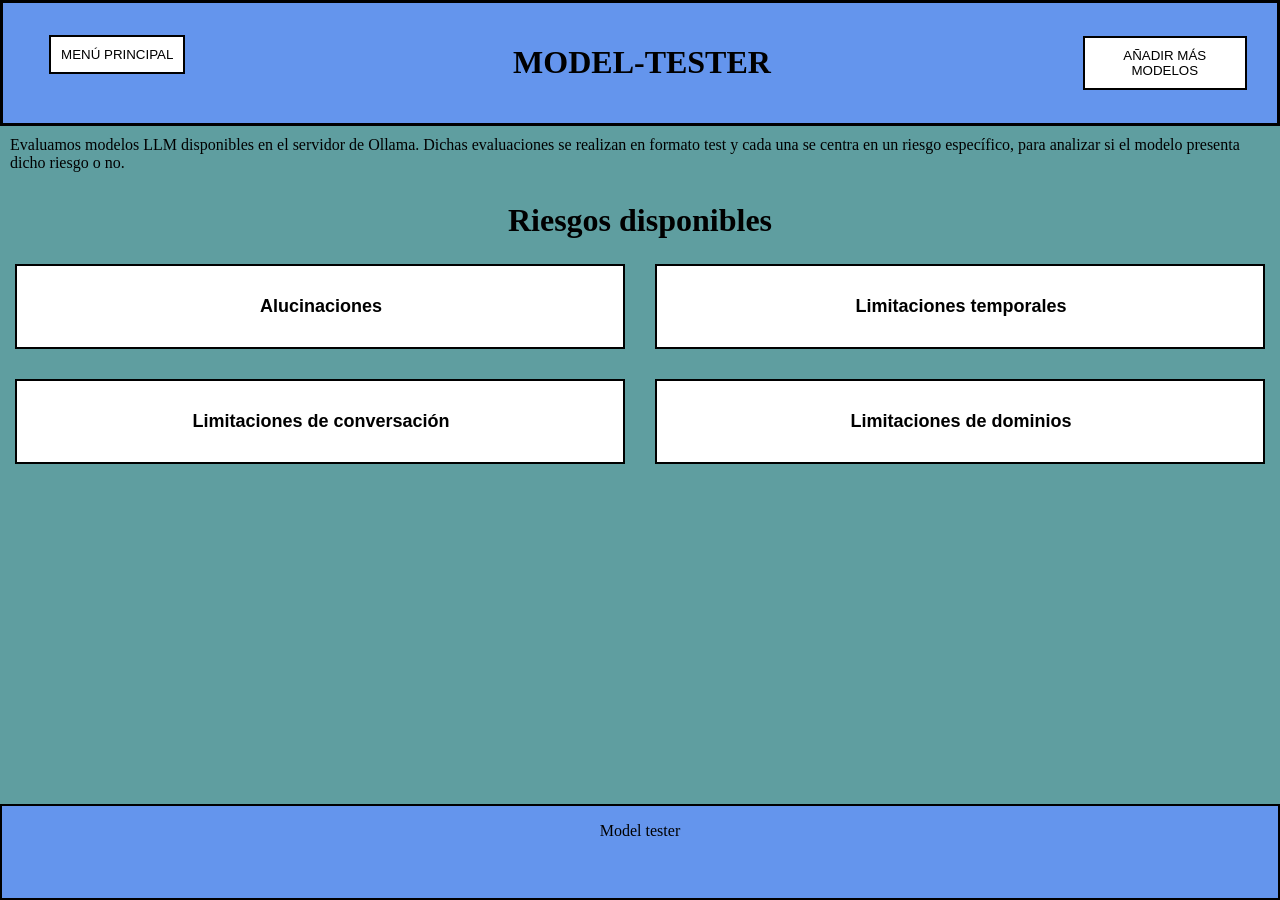
==== index.html @ 1b0fd83d "commit2" ====
<!DOCTYPE html>
<html lang="es">
<head>
    <meta charset="UTF-8">
    <title>InitPage</title>
    <link rel="stylesheet" href="./style/main.css">
</head>
<body>
  <header>
    <div class= "home-button">
       <button id="home-button" onclick="window.location.href='index.html'">MENÚ PRINCIPAL</button>
    </div>
    <h1 class="webtitle">MODEL-TESTER</h1>
    <aside class="userpanel">
        <button id="up_button" onclick="window.location.href='./frontend/ask.html'">AÑADIR MÁS MODELOS</button>
    </aside>
  </header>
  <p> Evaluamos modelos LLM disponibles en el servidor de Ollama. Dichas evaluaciones se realizan en formato test y cada una se centra en un riesgo específico, para analizar si el modelo presenta dicho riesgo o no.</p>
  <h2 class="subtitle">Riesgos disponibles</h2>
  <div class="container">
    <button class="risk-boton" onclick="window.location.href='./frontend/risks.html?riesgo=alucinaciones'"><b class="texto_risk">Alucinaciones</b></button>
    <button class="risk-boton" onclick="window.location.href='./frontend/risks.html?riesgo=lim_temporal'"><b class="texto_risk">Limitaciones temporales</b></button>
    <button class="risk-boton" onclick="window.location.href='./frontend/risks.html?riesgo=falta_contexto'"><b class="texto_risk">Limitaciones de conversación</b></button>
    <button class="risk-boton" onclick="window.location.href='./frontend/risks.html?riesgo=lim_dominio'"><b class="texto_risk">Limitaciones de dominios</b></button>
  </div>
  <footer class="footer">
    <p>Model tester</p>
  </footer>
</body>

</html>
---- style/main.css ----
header {
    background-color: cornflowerblue;
    padding: 20px;
    text-align: center;
    display: flex;
    flex-direction: row;
    border: 3px solid black;
}

body {
    background-color: cadetblue;
    min-height: 100vh;
    display: flex;
    flex-direction: column;
    margin: 0;
    font-family: 'Times New Roman', Times, serif;
}

p, h2 {
    color: black;
    margin: 10px;
}

.subtitle {
    font-size: xx-large;
    text-align: center;
    margin-top: 20px;
}


.home-button {
    height: max-content;
    align-items: center;
    justify-content: center;
    padding: 2px;
    width: 15%;
}

.home-button > button, .userpanel > button {
    margin: 10px;
    padding: 10px;
    background-color: white;
    border: 2px solid black;
    color: black;
}

.usr{
    font-size: large;
    color: black;
    margin: 2px;
    background-color: white;
}

.webtitle {
    font-size: xx-large;
    text-align: center;
    width: 70%;
}

.userpanel {
    display: flex;
    flex-direction: row;
    align-items: center;
    justify-content: center;
    width: 15%;
}

.up_button {
    border: 2px solid black;
    font-size: medium;
    background-color: white;
    margin: 5px;
    color: black;
}


.container {
    display: flex;
    flex-wrap: wrap; /* permite varias filas */
    justify-content: center;
}


.risk-boton {
    flex: 0 1 calc(50% - 30px);  /* ya no crecen */
    display: flex;
    align-items: center; 
    justify-content: center;
    border: 2px solid black;
    background-color: white;
    margin: 15px;
    padding: 30px; /* controla altura */
    color: black;
    cursor: pointer;
    transition: background 0.2s;
}

.texto_risk{
    width: 80%;
    font-size: large;
    text-align: center; 
    padding-left: 2px;
}

.nota{
    width: 20%;
    font-size: large;
    justify-content: center;
    text-align: right; 
}

footer {
    margin-top: auto;
    background-color: cornflowerblue;
    text-align: center;
    border: 2px solid black;
    padding: 6px;
    height: 80px;
}

footer > p, a{
    color: black;
    font-size: medium;
}
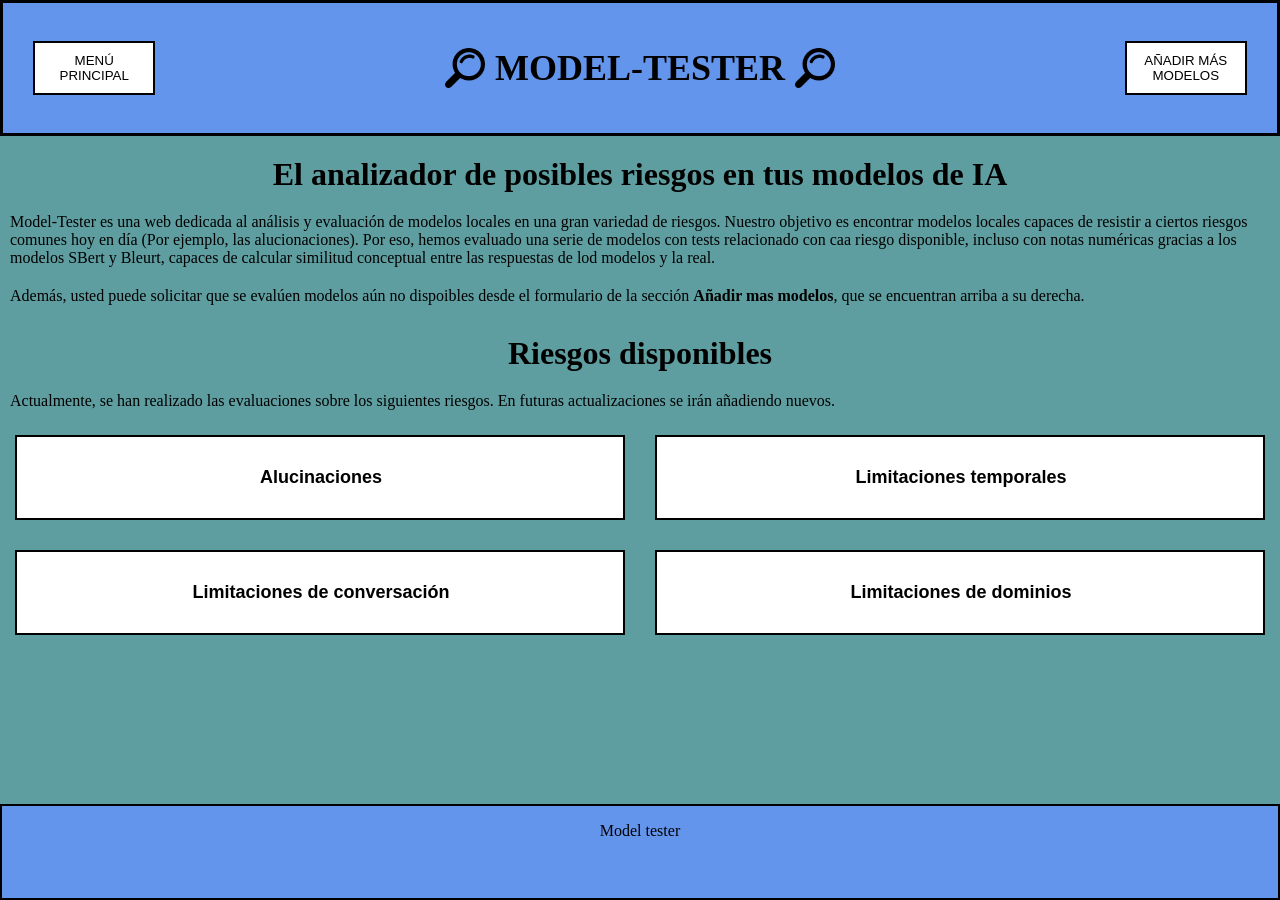
==== commit 649cef3b: "commit14" ====
--- a/index.html
+++ b/index.html
@@ -10,18 +10,25 @@
     <div class= "home-button">
        <button id="home-button" onclick="window.location.href='index.html'">MENÚ PRINCIPAL</button>
     </div>
-    <h1 class="webtitle">MODEL-TESTER</h1>
+    <div class="webtitle">
+      <img class="lupa" src="./images/64673.png">
+      <h1>MODEL-TESTER</h1>
+      <img class="lupa" src="./images/64673.png">
+    </div>
     <aside class="userpanel">
-        <button id="up_button" onclick="window.location.href='./frontend/ask.html'">AÑADIR MÁS MODELOS</button>
+        <button id="up_button" onclick="window.location.href='ask.html'">AÑADIR MÁS MODELOS</button>
     </aside>
   </header>
-  <p> Evaluamos modelos LLM disponibles en el servidor de Ollama. Dichas evaluaciones se realizan en formato test y cada una se centra en un riesgo específico, para analizar si el modelo presenta dicho riesgo o no.</p>
+  <h2 class="subtitle">El analizador de posibles riesgos en tus modelos de IA</h2>
+  <p> Model-Tester es una web dedicada al análisis y evaluación de modelos locales en una gran variedad de riesgos. Nuestro objetivo es encontrar modelos locales capaces de resistir a ciertos riesgos comunes hoy en día (Por ejemplo, las alucionaciones). Por eso, hemos evaluado una serie de modelos con tests relacionado con caa riesgo disponible, incluso con notas numéricas gracias a los modelos SBert y Bleurt, capaces de calcular similitud conceptual entre las respuestas de lod modelos y la real.</p>
+  <p> Además, usted puede solicitar que se evalúen modelos aún no dispoibles desde el formulario de la sección <b>Añadir mas modelos</b>, que se encuentran arriba a su derecha.</p>
   <h2 class="subtitle">Riesgos disponibles</h2>
+  <p>Actualmente, se han realizado las evaluaciones sobre los siguientes riesgos. En futuras actualizaciones se irán añadiendo nuevos.</p>
   <div class="container">
-    <button class="risk-boton" onclick="window.location.href='./frontend/risks.html?riesgo=alucinaciones'"><b class="texto_risk">Alucinaciones</b></button>
-    <button class="risk-boton" onclick="window.location.href='./frontend/risks.html?riesgo=lim_temporal'"><b class="texto_risk">Limitaciones temporales</b></button>
-    <button class="risk-boton" onclick="window.location.href='./frontend/risks.html?riesgo=falta_contexto'"><b class="texto_risk">Limitaciones de conversación</b></button>
-    <button class="risk-boton" onclick="window.location.href='./frontend/risks.html?riesgo=lim_dominio'"><b class="texto_risk">Limitaciones de dominios</b></button>
+    <button class="risk-boton" onclick="window.location.href='risks.html?riesgo=alucinaciones'"><b class="texto_risk">Alucinaciones</b></button>
+    <button class="risk-boton" onclick="window.location.href='risks.html?riesgo=lim_temporal'"><b class="texto_risk">Limitaciones temporales</b></button>
+    <button class="risk-boton" onclick="window.location.href='risks.html?riesgo=falta_contexto'"><b class="texto_risk">Limitaciones de conversación</b></button>
+    <button class="risk-boton" onclick="window.location.href='risks.html?riesgo=lim_dominio'"><b class="texto_risk">Limitaciones de dominios</b></button>
   </div>
   <footer class="footer">
     <p>Model tester</p>
--- a/style/main.css
+++ b/style/main.css
@@ -5,7 +5,11 @@
     display: flex;
     flex-direction: row;
     border: 3px solid black;
+    align-items: center;  
+    justify-content: space-between;
 }
+
+
 
 body {
     background-color: cadetblue;
@@ -29,10 +33,9 @@
 
 
 .home-button {
-    height: max-content;
-    align-items: center;
-    justify-content: center;
-    padding: 2px;
+    display: flex;
+    align-items: center;  
+    justify-content: center; 
     width: 15%;
 }
 
@@ -52,10 +55,19 @@
 }
 
 .webtitle {
-    font-size: xx-large;
-    text-align: center;
-    width: 70%;
+    font-size: large;
+    width: 100%;
+    display: flex;
+    flex-direction: row;
+    justify-content: center; 
+    align-items: center;    
 }
+
+.lupa {
+    width: 40px;
+    margin: 0 10px;
+}
+
 
 .userpanel {
     display: flex;
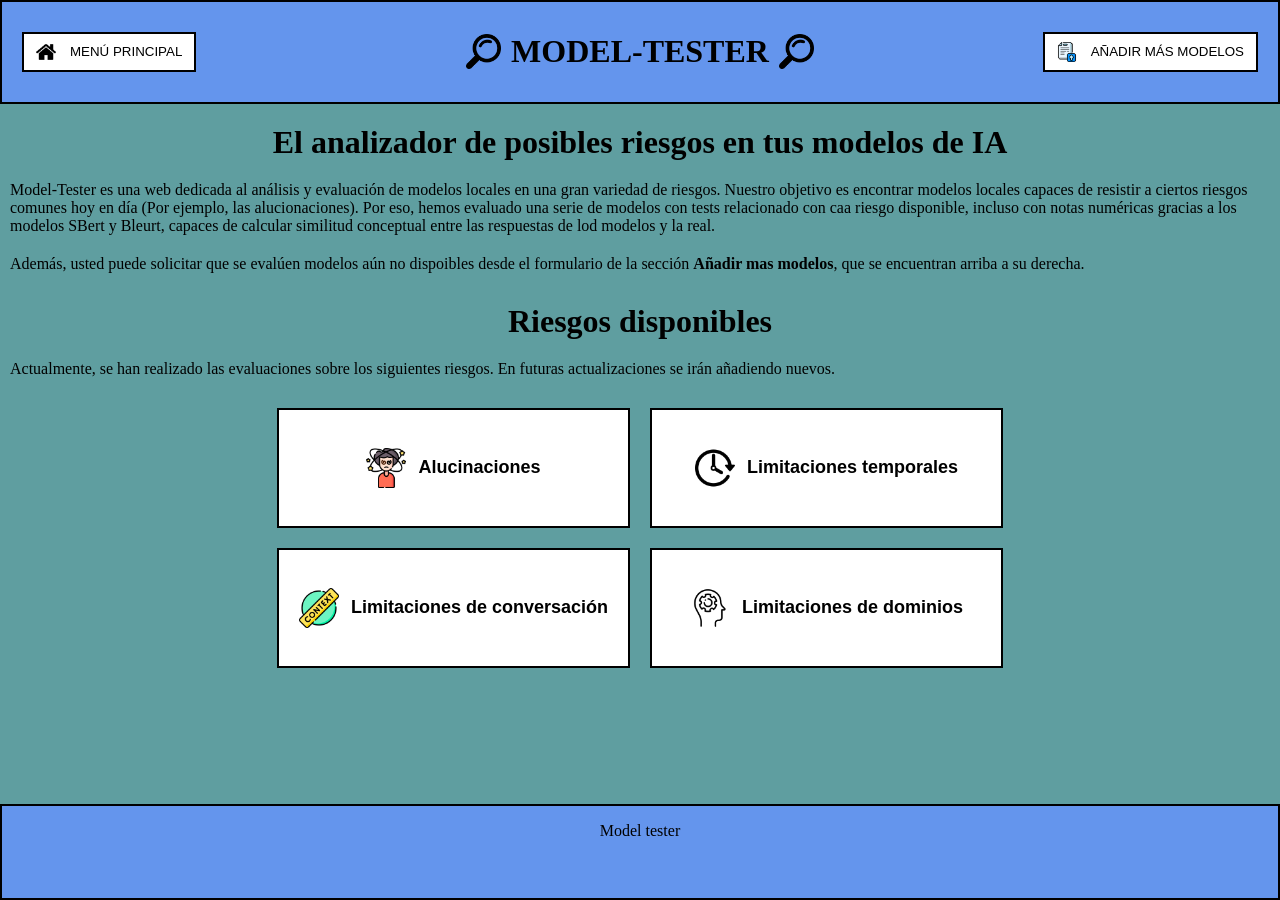
==== commit e763723b: "commit16" ====
--- a/index.html
+++ b/index.html
@@ -8,7 +8,7 @@
 <body>
   <header>
     <div class= "home-button">
-       <button id="home-button" onclick="window.location.href='index.html'">MENÚ PRINCIPAL</button>
+       <button id="home-button" onclick="window.location.href='index.html'"><img class="img_top" src="./images/25694.png">MENÚ PRINCIPAL</button>
     </div>
     <div class="webtitle">
       <img class="lupa" src="./images/64673.png">
@@ -16,7 +16,7 @@
       <img class="lupa" src="./images/64673.png">
     </div>
     <aside class="userpanel">
-        <button id="up_button" onclick="window.location.href='ask.html'">AÑADIR MÁS MODELOS</button>
+        <button id="up_button" onclick="window.location.href='ask.html'"><img class="img_top" src="./images/4301577.png">AÑADIR MÁS MODELOS</button>
     </aside>
   </header>
   <h2 class="subtitle">El analizador de posibles riesgos en tus modelos de IA</h2>
@@ -25,10 +25,10 @@
   <h2 class="subtitle">Riesgos disponibles</h2>
   <p>Actualmente, se han realizado las evaluaciones sobre los siguientes riesgos. En futuras actualizaciones se irán añadiendo nuevos.</p>
   <div class="container">
-    <button class="risk-boton" onclick="window.location.href='risks.html?riesgo=alucinaciones'"><b class="texto_risk">Alucinaciones</b></button>
-    <button class="risk-boton" onclick="window.location.href='risks.html?riesgo=lim_temporal'"><b class="texto_risk">Limitaciones temporales</b></button>
-    <button class="risk-boton" onclick="window.location.href='risks.html?riesgo=falta_contexto'"><b class="texto_risk">Limitaciones de conversación</b></button>
-    <button class="risk-boton" onclick="window.location.href='risks.html?riesgo=lim_dominio'"><b class="texto_risk">Limitaciones de dominios</b></button>
+    <button class="risk-boton" onclick="window.location.href='risks.html?riesgo=alucinaciones'"><img class="img_btn" src="./images/6350302.png"><b class="texto_risk">Alucinaciones</b></button>
+    <button class="risk-boton" onclick="window.location.href='risks.html?riesgo=lim_temporal'"><img class="img_btn" src="./images/66403.png"><b class="texto_risk">Limitaciones temporales</b></button>
+    <button class="risk-boton" onclick="window.location.href='risks.html?riesgo=falta_contexto'"><img class="img_btn" src="./images/11651096.png"><b class="texto_risk">Limitaciones de conversación</b></button>
+    <button class="risk-boton" onclick="window.location.href='risks.html?riesgo=lim_dominio'"><img class="img_btn" src="./images/1232772.png"><b class="texto_risk">Limitaciones de dominios</b></button>
   </div>
   <footer class="footer">
     <p>Model tester</p>
--- a/style/main.css
+++ b/style/main.css
@@ -1,15 +1,59 @@
 header {
+    display: flex;
+    align-items: center;
+    justify-content: space-between;
+    padding: 10px 20px;
     background-color: cornflowerblue;
-    padding: 20px;
-    text-align: center;
-    display: flex;
-    flex-direction: row;
-    border: 3px solid black;
-    align-items: center;  
-    justify-content: space-between;
+    border: 2px solid black;
 }
 
+.home-button,
+.userpanel {
+    width: 20%;            
+    display: flex;
+    align-items: center;
+}
 
+.home-button {
+    justify-content: flex-start;
+}
+
+.userpanel {
+    justify-content: flex-end;
+}
+
+.webtitle {
+    width: 60%;
+    display: flex;
+    justify-content: center;
+    align-items: center;
+    gap: 10px;
+    text-align: center;
+}
+
+.img_top {
+    width: 20px;
+    height: 20px;
+    object-fit: contain;
+    margin-right: 8px;
+}
+
+.lupa {
+    width: 35px;
+    height: 35px;
+    object-fit: contain;
+}
+
+.home-button button,
+.userpanel button {
+    display: flex;
+    align-items: center;
+    gap: 6px;
+    padding: 8px 12px;
+    background-color: white;
+    border: 2px solid black;
+    cursor: pointer;
+}
 
 body {
     background-color: cadetblue;
@@ -32,93 +76,43 @@
 }
 
 
-.home-button {
-    display: flex;
-    align-items: center;  
-    justify-content: center; 
-    width: 15%;
+.container {
+    display: grid;
+    grid-template-columns: repeat(2, minmax(250px, 1fr));
+    gap: 20px;
+    justify-content: center;
+    max-width: 1100px;
+    margin: 0 auto;
+    padding: 20px;
 }
 
-.home-button > button, .userpanel > button {
-    margin: 10px;
-    padding: 10px;
-    background-color: white;
-    border: 2px solid black;
-    color: black;
-}
-
-.usr{
-    font-size: large;
-    color: black;
-    margin: 2px;
-    background-color: white;
-}
-
-.webtitle {
-    font-size: large;
-    width: 100%;
+.risk-boton {
     display: flex;
-    flex-direction: row;
-    justify-content: center; 
-    align-items: center;    
-}
-
-.lupa {
-    width: 40px;
-    margin: 0 10px;
-}
-
-
-.userpanel {
-    display: flex;
-    flex-direction: row;
     align-items: center;
     justify-content: center;
-    width: 15%;
-}
+    gap: 12px;
 
-.up_button {
-    border: 2px solid black;
-    font-size: medium;
-    background-color: white;
-    margin: 5px;
-    color: black;
-}
+    width: 100%;
+    min-height: 120px;
+    box-sizing: border-box;
 
-
-.container {
-    display: flex;
-    flex-wrap: wrap; /* permite varias filas */
-    justify-content: center;
-}
-
-
-.risk-boton {
-    flex: 0 1 calc(50% - 30px);  /* ya no crecen */
-    display: flex;
-    align-items: center; 
-    justify-content: center;
     border: 2px solid black;
     background-color: white;
-    margin: 15px;
-    padding: 30px; /* controla altura */
+    padding: 20px;
     color: black;
     cursor: pointer;
     transition: background 0.2s;
 }
 
-.texto_risk{
-    width: 80%;
+.texto_risk {
     font-size: large;
-    text-align: center; 
-    padding-left: 2px;
+    text-align: center;
 }
 
-.nota{
-    width: 20%;
-    font-size: large;
-    justify-content: center;
-    text-align: right; 
+.img_btn {
+    width: 40px;
+    height: 40px;
+    object-fit: contain;
 }
 
 footer {
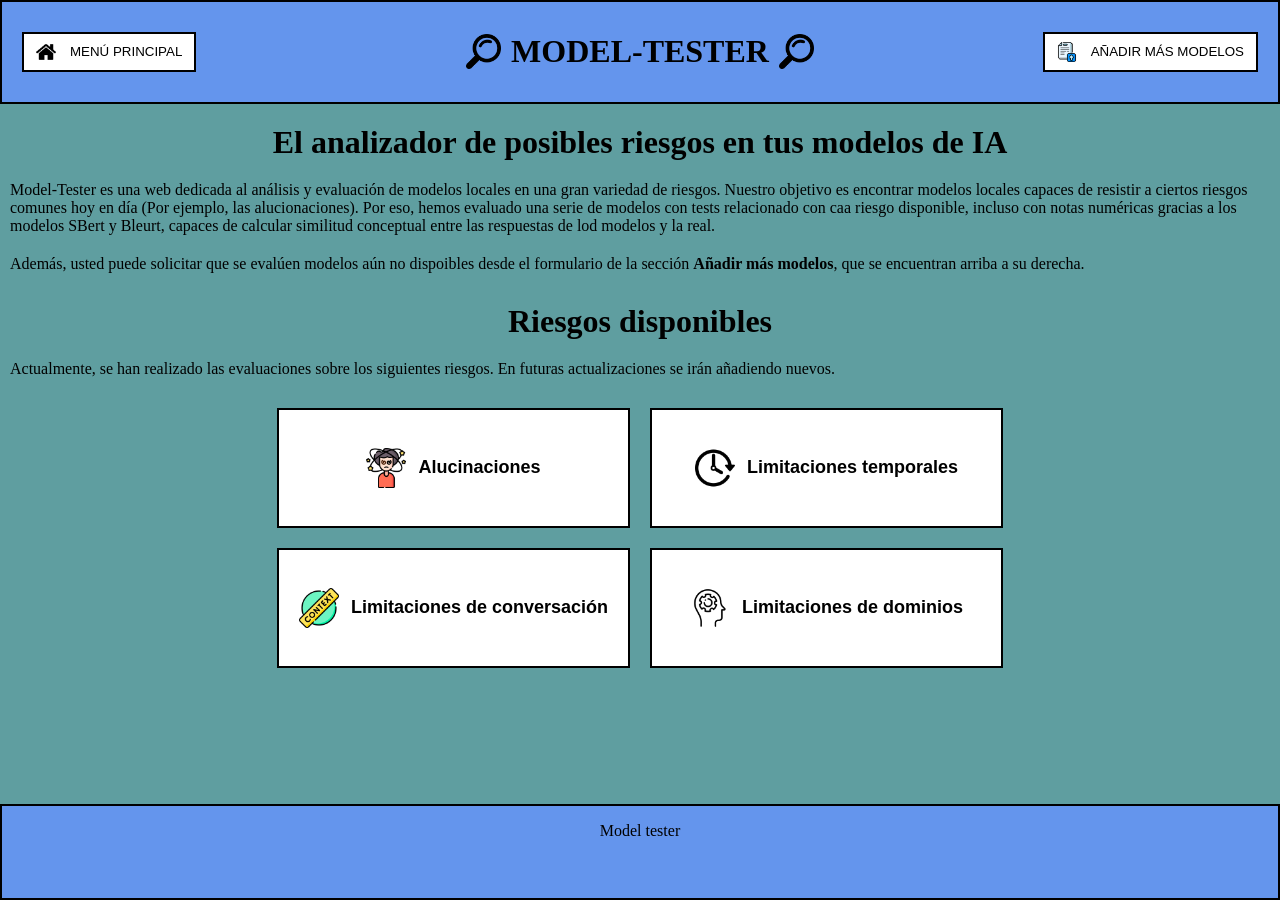
==== commit d1e78957: "commit17" ====
--- a/index.html
+++ b/index.html
@@ -21,7 +21,7 @@
   </header>
   <h2 class="subtitle">El analizador de posibles riesgos en tus modelos de IA</h2>
   <p> Model-Tester es una web dedicada al análisis y evaluación de modelos locales en una gran variedad de riesgos. Nuestro objetivo es encontrar modelos locales capaces de resistir a ciertos riesgos comunes hoy en día (Por ejemplo, las alucionaciones). Por eso, hemos evaluado una serie de modelos con tests relacionado con caa riesgo disponible, incluso con notas numéricas gracias a los modelos SBert y Bleurt, capaces de calcular similitud conceptual entre las respuestas de lod modelos y la real.</p>
-  <p> Además, usted puede solicitar que se evalúen modelos aún no dispoibles desde el formulario de la sección <b>Añadir mas modelos</b>, que se encuentran arriba a su derecha.</p>
+  <p> Además, usted puede solicitar que se evalúen modelos aún no dispoibles desde el formulario de la sección <b>Añadir más modelos</b>, que se encuentran arriba a su derecha.</p>
   <h2 class="subtitle">Riesgos disponibles</h2>
   <p>Actualmente, se han realizado las evaluaciones sobre los siguientes riesgos. En futuras actualizaciones se irán añadiendo nuevos.</p>
   <div class="container">
